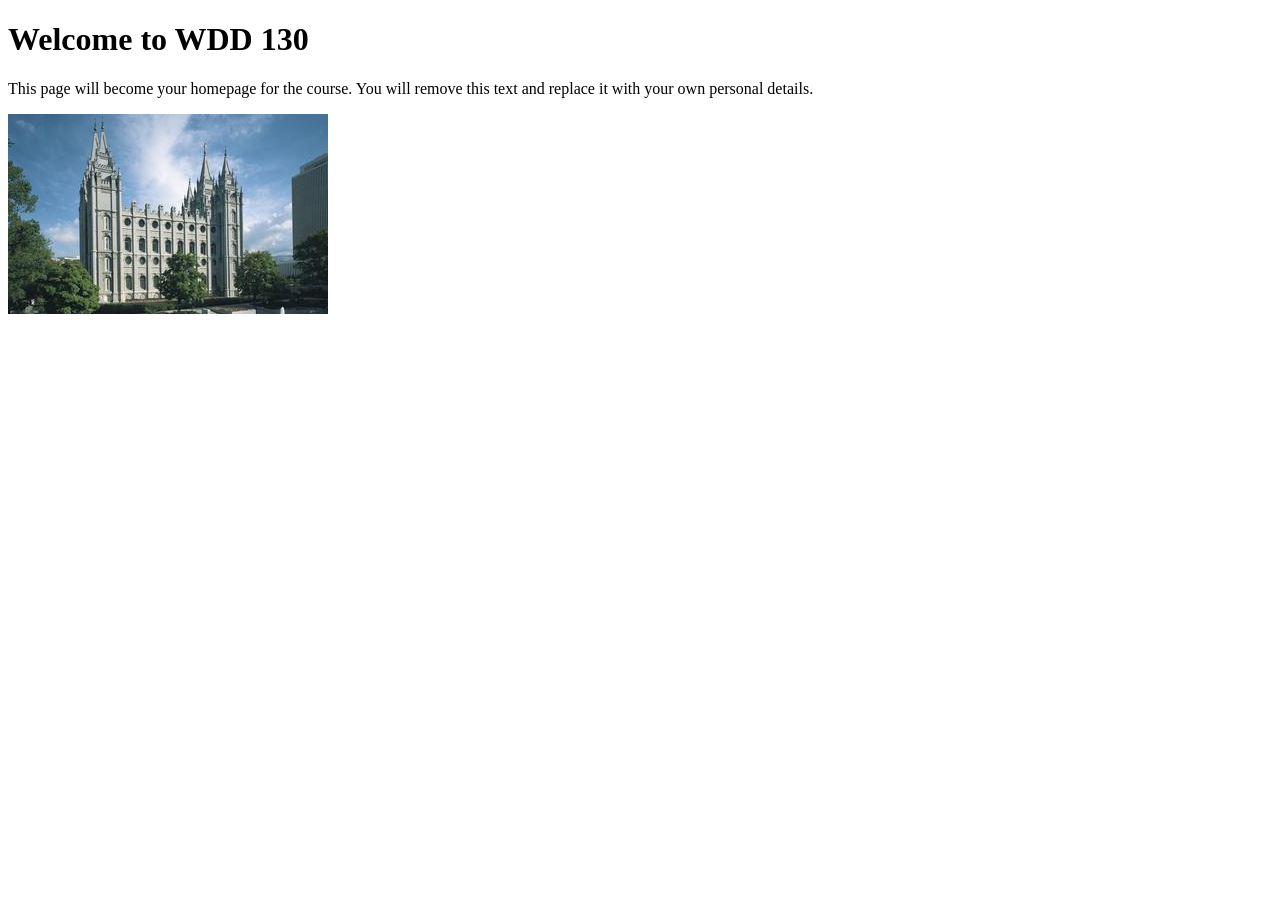
==== index.html @ c31dc637 "Initial commit" ====
<!DOCTYPE html>
<html lang="en">

<head>
    <meta charset="UTF-8">
    <meta name="viewport" content="width=device-width, initial-scale=1.0">
    <title>WDD 130 | Personal Homepage</title>
</head>

<body>
    <h1>Welcome to WDD 130</h1>
    <p>This page will become your homepage for the course. You will remove this text and replace it with your own personal details.</p>

    <img src="images/salt-lake-temple.jpg" alt="The Salt Lake Temple.">
</body>

</html>
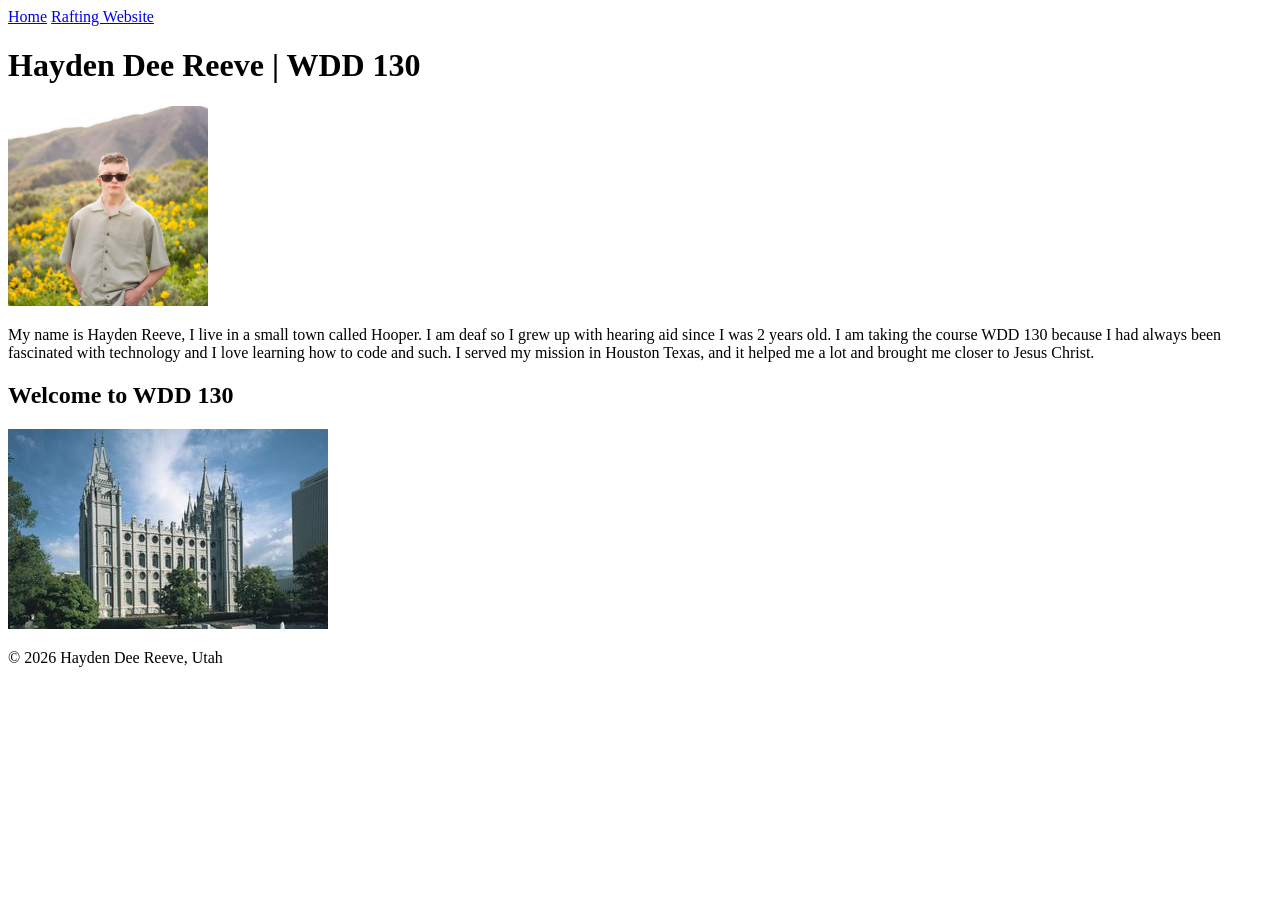
==== commit 57b6a9a2: "update homepage" ====
--- a/index.html
+++ b/index.html
@@ -4,14 +4,36 @@
 <head>
     <meta charset="UTF-8">
     <meta name="viewport" content="width=device-width, initial-scale=1.0">
-    <title>WDD 130 | Personal Homepage</title>
+    <title>Hayden Dee Reeve | WDD 130</title>
 </head>
 
 <body>
-    <h1>Welcome to WDD 130</h1>
-    <p>This page will become your homepage for the course. You will remove this text and replace it with your own personal details.</p>
 
-    <img src="images/salt-lake-temple.jpg" alt="The Salt Lake Temple.">
+    <header>
+        <nav>
+            <a href="#">Home</a>
+            <a href="wwr/">Rafting Website</a>
+        </nav>
+    </header>
+
+    <main>
+        <h1>Hayden Dee Reeve | WDD 130</h1>
+
+        <img src="images/profile.jpg" alt="A photo of Hayden Dee Reeve" width="200">
+
+        <p>My name is Hayden Reeve, I live in a small town called Hooper. I am deaf so I grew up with hearing aid since I was 2 years old. I am taking the course WDD 130 because I had always been fascinated with technology and I love learning how to code and such. I served my mission in Houston Texas, and it helped me a lot and brought me closer to Jesus Christ. </p>
+
+        <h2>Welcome to WDD 130</h2>
+
+        <p></p>
+
+        <img src="images/salt-lake-temple.jpg" alt="The Salt Lake Temple.">
+    </main>
+
+    <footer>
+        <p>&copy; 2026 Hayden Dee Reeve, Utah</p>
+    </footer>
+
 </body>
 
 </html>
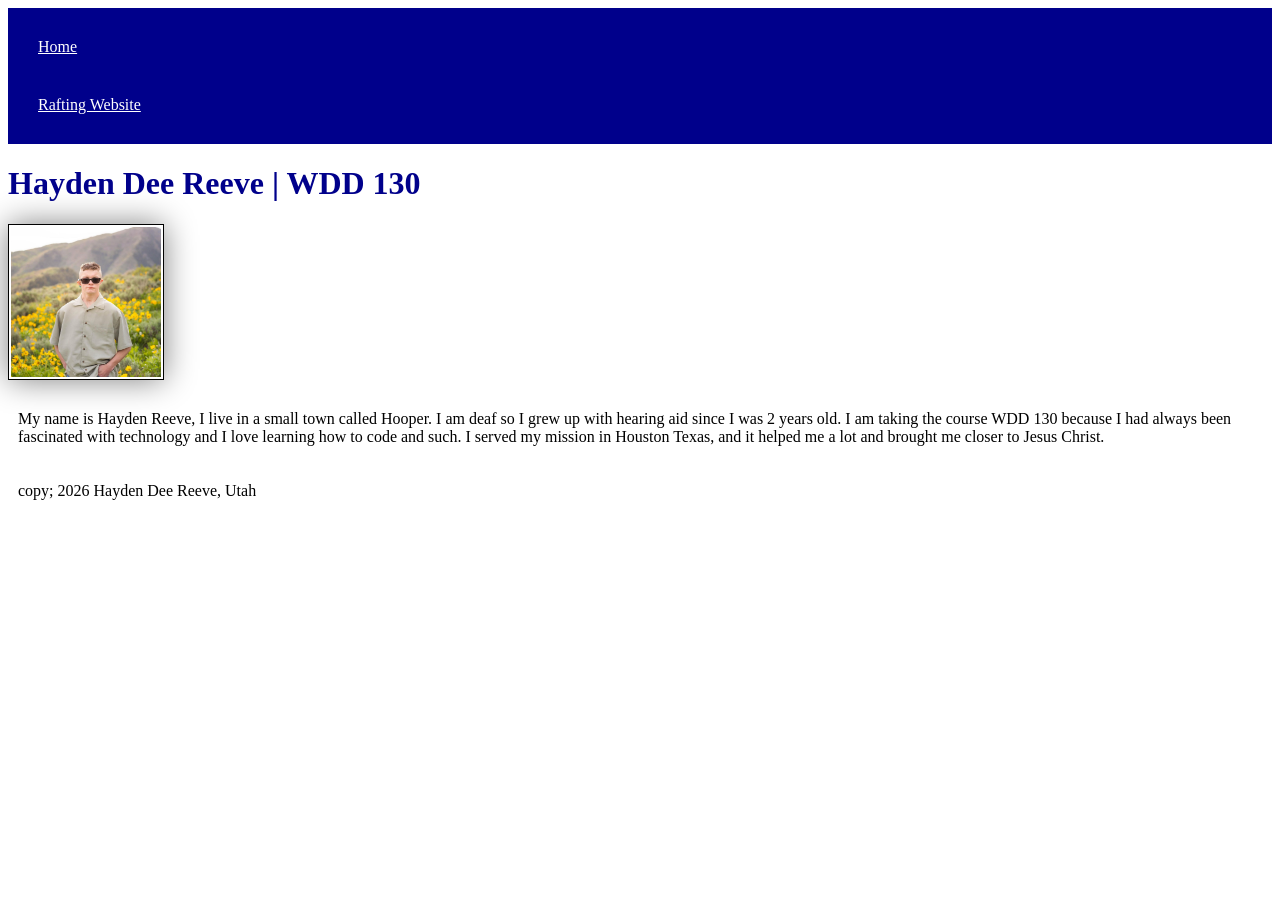
==== commit 095f0a4f: "message" ====
--- a/index.html
+++ b/index.html
@@ -5,6 +5,7 @@
     <meta charset="UTF-8">
     <meta name="viewport" content="width=device-width, initial-scale=1.0">
     <title>Hayden Dee Reeve | WDD 130</title>
+    <link rel="stylesheet" href=" styles/styles.css">
 </head>
 
 <body>
@@ -23,15 +24,10 @@
 
         <p>My name is Hayden Reeve, I live in a small town called Hooper. I am deaf so I grew up with hearing aid since I was 2 years old. I am taking the course WDD 130 because I had always been fascinated with technology and I love learning how to code and such. I served my mission in Houston Texas, and it helped me a lot and brought me closer to Jesus Christ. </p>
 
-        <h2>Welcome to WDD 130</h2>
-
-        <p></p>
-
-        <img src="images/salt-lake-temple.jpg" alt="The Salt Lake Temple.">
     </main>
 
     <footer>
-        <p>&copy; 2026 Hayden Dee Reeve, Utah</p>
+        <p>copy; 2026 Hayden Dee Reeve, Utah</p>
     </footer>
 
 </body>
--- a/styles/styles.css
+++ b/styles/styles.css
@@ -0,0 +1,26 @@
+nav {
+    background-color: darkblue;
+    padding: 10px;
+}
+
+nav a {
+    color: white;
+    display: block;
+    padding: 20px;
+}
+
+h1 {
+    color: darkblue;
+}
+
+img {
+    width: 150px;
+    height: auto;
+    border: 1px solid black;
+    padding: 2px;
+    box-shadow: 0 0 30px gray;
+}
+
+p {
+    padding: 10px;
+}
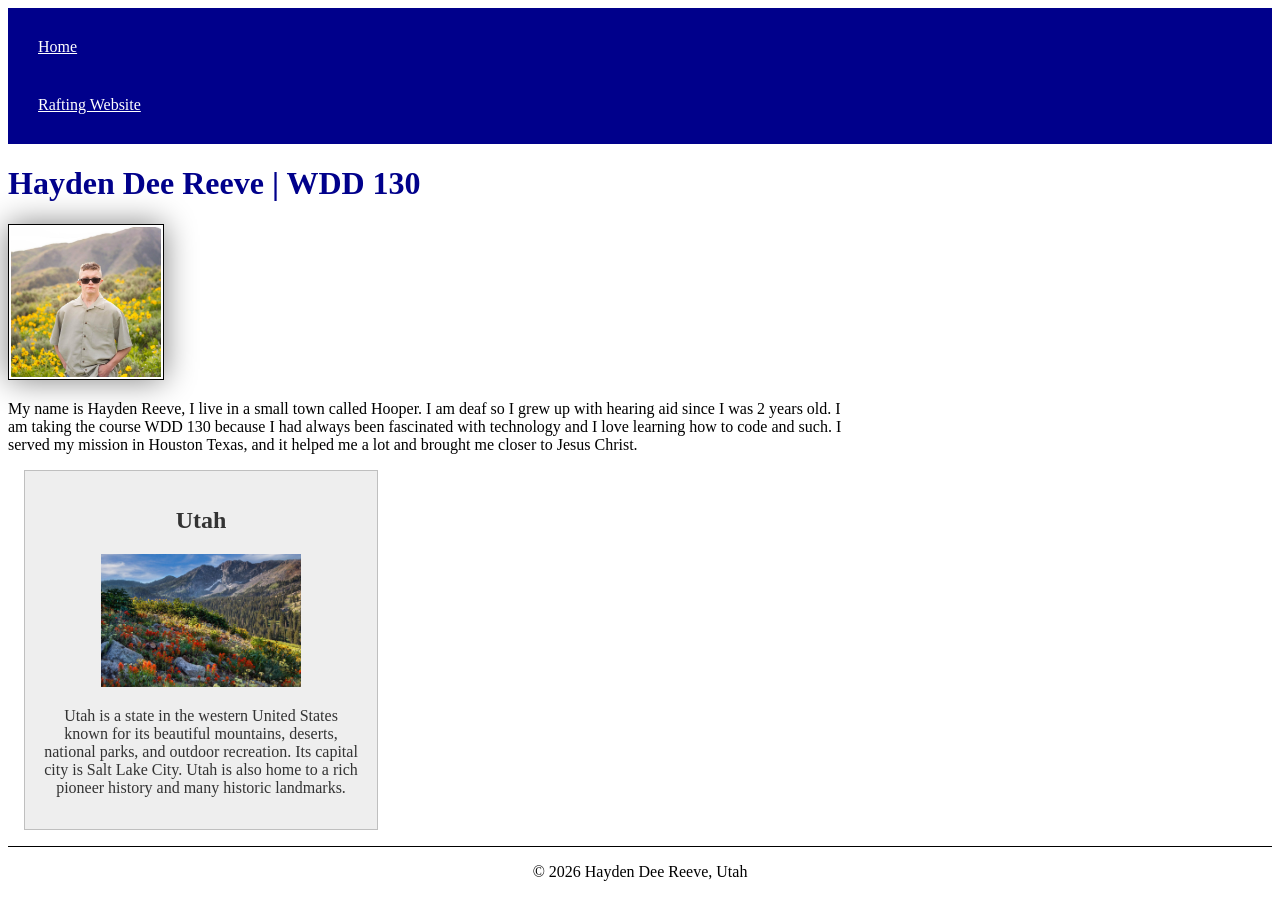
==== commit c4f77936: "message" ====
--- a/index.html
+++ b/index.html
@@ -5,7 +5,9 @@
     <meta charset="UTF-8">
     <meta name="viewport" content="width=device-width, initial-scale=1.0">
     <title>Hayden Dee Reeve | WDD 130</title>
-    <link rel="stylesheet" href=" styles/styles.css">
+    <meta name="description" content="Hayden Dee Reeve's WDD 130 course home page for learning HTML, CSS, and web development.">
+    <meta name="author" content="Hayden Dee Reeve">
+    <link rel="stylesheet" href="styles/styles.css">
 </head>
 
 <body>
@@ -25,9 +27,14 @@
         <p>My name is Hayden Reeve, I live in a small town called Hooper. I am deaf so I grew up with hearing aid since I was 2 years old. I am taking the course WDD 130 because I had always been fascinated with technology and I love learning how to code and such. I served my mission in Houston Texas, and it helped me a lot and brought me closer to Jesus Christ. </p>
 
     </main>
+    <aside>
+        <h2>Utah</h2>
+        <img src="images/utah.jpg" alt="Utah landscape">
+        <p>Utah is a state in the western United States known for its beautiful mountains, deserts, national parks, and outdoor recreation. Its capital city is Salt Lake City. Utah is also home to a rich pioneer history and many historic landmarks.</p>
+    </aside>
 
     <footer>
-        <p>copy; 2026 Hayden Dee Reeve, Utah</p>
+        <p>&copy; 2026 Hayden Dee Reeve, Utah</p>
     </footer>
 
 </body>
--- a/styles/styles.css
+++ b/styles/styles.css
@@ -13,7 +13,26 @@
     color: darkblue;
 }
 
-img {
+aside {
+    width: 20rem;
+    margin: 1rem;
+    border: 1px solid rgb(0 0 0 / 0.2);
+    padding: 1rem;
+    background-color: #eee;
+    color: #333;
+    text-align: center;
+}
+
+aside img {
+    width: 200px;
+    height: auto;
+}
+
+main {
+    max-width: 840px;
+}
+
+main img {
     width: 150px;
     height: auto;
     border: 1px solid black;
@@ -22,5 +41,11 @@
 }
 
 p {
-    padding: 10px;
+    padding: 0;
 }
+
+footer {
+    margin-top: 15px;
+    border-top: 1px solid #000;
+    text-align: center;
+}
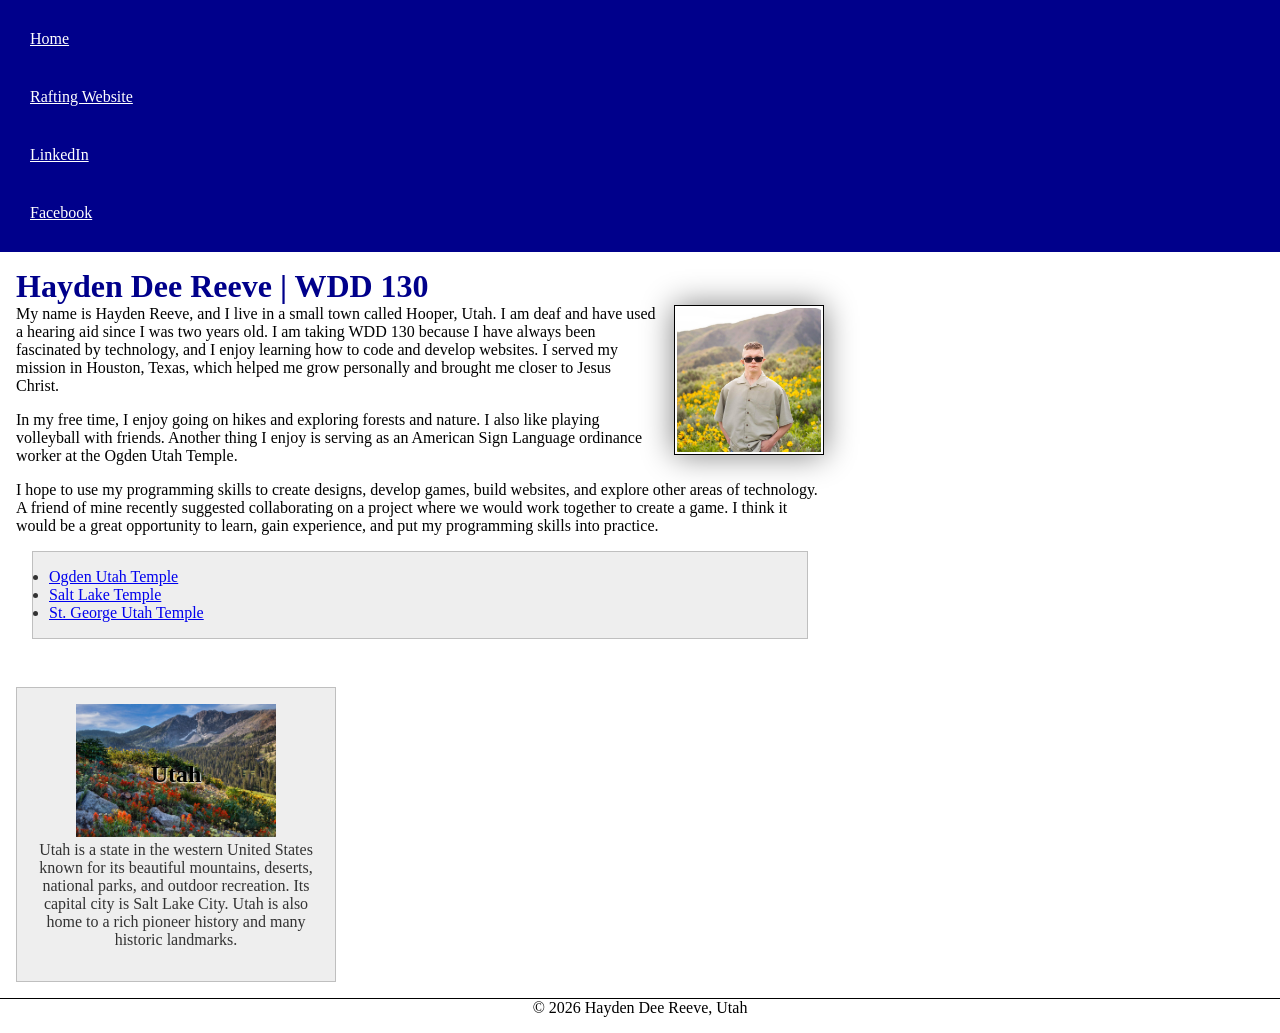
==== commit d7818361: "message" ====
--- a/index.html
+++ b/index.html
@@ -16,6 +16,8 @@
         <nav>
             <a href="#">Home</a>
             <a href="wwr/">Rafting Website</a>
+            <a href="https://linkedin.com" target="_blank" rel="noopener">LinkedIn</a>
+            <a href="https://facebook.com/hayditty04" target="_blank" rel="noopener">Facebook</a>
         </nav>
     </header>
 
@@ -24,10 +26,20 @@
 
         <img src="images/profile.jpg" alt="A photo of Hayden Dee Reeve" width="200">
 
-        <p>My name is Hayden Reeve, I live in a small town called Hooper. I am deaf so I grew up with hearing aid since I was 2 years old. I am taking the course WDD 130 because I had always been fascinated with technology and I love learning how to code and such. I served my mission in Houston Texas, and it helped me a lot and brought me closer to Jesus Christ. </p>
+        <p>My name is Hayden Reeve, and I live in a small town called Hooper, Utah. I am deaf and have used a hearing aid since I was two years old. I am taking WDD 130 because I have always been fascinated by technology, and I enjoy learning how to code and develop websites. I served my mission in Houston, Texas, which helped me grow personally and brought me closer to Jesus Christ.</p>
+
+        <p>In my free time, I enjoy going on hikes and exploring forests and nature. I also like playing volleyball with friends. Another thing I enjoy is serving as an American Sign Language ordinance worker at the Ogden Utah Temple.</p>
+
+        <p>I hope to use my programming skills to create designs, develop games, build websites, and explore other areas of technology. A friend of mine recently suggested collaborating on a project where we would work together to create a game. I think it would be a great opportunity to learn, gain experience, and put my programming skills into practice.</p>
+
+        <ul class="box">
+            <li><a href="https://www.churchofjesuschrist.org/temples/details/ogden-utah-temple" target="_blank" rel="noopener">Ogden Utah Temple</a></li>
+            <li><a href="https://www.churchofjesuschrist.org/temples/details/salt-lake-temple" target="_blank" rel="noopener">Salt Lake Temple</a></li>
+            <li><a href="https://www.churchofjesuschrist.org/temples/details/st-george-utah-temple" target="_blank" rel="noopener">St. George Utah Temple</a></li>
+        </ul>
 
     </main>
-    <aside>
+    <aside class="box">
         <h2>Utah</h2>
         <img src="images/utah.jpg" alt="Utah landscape">
         <p>Utah is a state in the western United States known for its beautiful mountains, deserts, national parks, and outdoor recreation. Its capital city is Salt Lake City. Utah is also home to a rich pioneer history and many historic landmarks.</p>
--- a/styles/styles.css
+++ b/styles/styles.css
@@ -1,26 +1,45 @@
+* {
+    margin: 0;
+    padding: 0;
+    box-sizing: border-box;
+}
+
+:root {
+    --primary-color: darkblue;
+    --text-color: white;
+    --standard-padding: 1rem;
+}
+
 nav {
-    background-color: darkblue;
+    background-color: var(--primary-color);
     padding: 10px;
 }
 
 nav a {
-    color: white;
+    color: var(--text-color);
     display: block;
     padding: 20px;
 }
 
 h1 {
-    color: darkblue;
+    color: var(--primary-color);
 }
 
 aside {
     width: 20rem;
-    margin: 1rem;
-    border: 1px solid rgb(0 0 0 / 0.2);
-    padding: 1rem;
-    background-color: #eee;
-    color: #333;
     text-align: center;
+    position: relative;
+}
+
+aside h2 {
+    position: absolute;
+    top: 25%;
+    left: 50%;
+    transform: translateX(-50%);
+    width: 100%;
+    text-align: center;
+    color: black;
+    text-shadow: 1px 1px 2px white;
 }
 
 aside img {
@@ -30,6 +49,7 @@
 
 main {
     max-width: 840px;
+    padding: 1rem;
 }
 
 main img {
@@ -38,10 +58,13 @@
     border: 1px solid black;
     padding: 2px;
     box-shadow: 0 0 30px gray;
+    float: right;
+    margin-left: 1rem;
 }
 
 p {
     padding: 0;
+    margin-bottom: 1rem;
 }
 
 footer {
@@ -49,3 +72,12 @@
     border-top: 1px solid #000;
     text-align: center;
 }
+
+/* Class Selectors */
+.box {
+    margin: 1rem;
+    border: 1px solid rgb(0 0 0 / 0.2);
+    padding: 1rem;
+    background-color: #eee;
+    color: #333;
+}
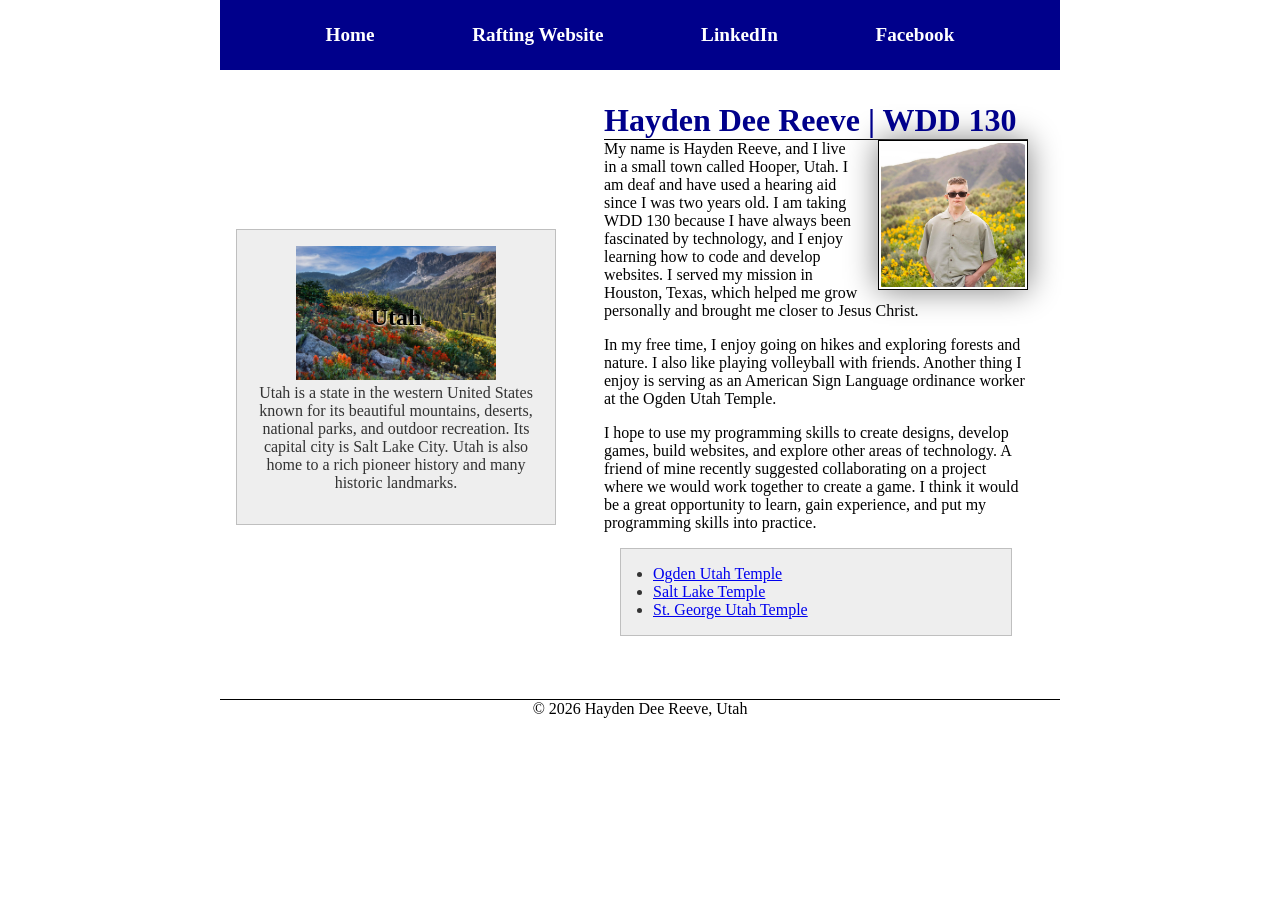
==== commit 746db239: "message" ====
--- a/index.html
+++ b/index.html
@@ -20,31 +20,31 @@
             <a href="https://facebook.com/hayditty04" target="_blank" rel="noopener">Facebook</a>
         </nav>
     </header>
+    <div class="grid">
+        <main>
+            <h1>Hayden Dee Reeve | WDD 130</h1>
 
-    <main>
-        <h1>Hayden Dee Reeve | WDD 130</h1>
+            <img src="images/profile.jpg" alt="A photo of Hayden Dee Reeve" width="200">
 
-        <img src="images/profile.jpg" alt="A photo of Hayden Dee Reeve" width="200">
+            <p>My name is Hayden Reeve, and I live in a small town called Hooper, Utah. I am deaf and have used a hearing aid since I was two years old. I am taking WDD 130 because I have always been fascinated by technology, and I enjoy learning how to code and develop websites. I served my mission in Houston, Texas, which helped me grow personally and brought me closer to Jesus Christ.</p>
 
-        <p>My name is Hayden Reeve, and I live in a small town called Hooper, Utah. I am deaf and have used a hearing aid since I was two years old. I am taking WDD 130 because I have always been fascinated by technology, and I enjoy learning how to code and develop websites. I served my mission in Houston, Texas, which helped me grow personally and brought me closer to Jesus Christ.</p>
+            <p>In my free time, I enjoy going on hikes and exploring forests and nature. I also like playing volleyball with friends. Another thing I enjoy is serving as an American Sign Language ordinance worker at the Ogden Utah Temple.</p>
 
-        <p>In my free time, I enjoy going on hikes and exploring forests and nature. I also like playing volleyball with friends. Another thing I enjoy is serving as an American Sign Language ordinance worker at the Ogden Utah Temple.</p>
+            <p>I hope to use my programming skills to create designs, develop games, build websites, and explore other areas of technology. A friend of mine recently suggested collaborating on a project where we would work together to create a game. I think it would be a great opportunity to learn, gain experience, and put my programming skills into practice.</p>
 
-        <p>I hope to use my programming skills to create designs, develop games, build websites, and explore other areas of technology. A friend of mine recently suggested collaborating on a project where we would work together to create a game. I think it would be a great opportunity to learn, gain experience, and put my programming skills into practice.</p>
+            <ul class="box">
+                <li><a href="https://www.churchofjesuschrist.org/temples/details/ogden-utah-temple" target="_blank" rel="noopener">Ogden Utah Temple</a></li>
+                <li><a href="https://www.churchofjesuschrist.org/temples/details/salt-lake-temple" target="_blank" rel="noopener">Salt Lake Temple</a></li>
+                <li><a href="https://www.churchofjesuschrist.org/temples/details/st-george-utah-temple" target="_blank" rel="noopener">St. George Utah Temple</a></li>
+            </ul>
 
-        <ul class="box">
-            <li><a href="https://www.churchofjesuschrist.org/temples/details/ogden-utah-temple" target="_blank" rel="noopener">Ogden Utah Temple</a></li>
-            <li><a href="https://www.churchofjesuschrist.org/temples/details/salt-lake-temple" target="_blank" rel="noopener">Salt Lake Temple</a></li>
-            <li><a href="https://www.churchofjesuschrist.org/temples/details/st-george-utah-temple" target="_blank" rel="noopener">St. George Utah Temple</a></li>
-        </ul>
-
-    </main>
-    <aside class="box">
-        <h2>Utah</h2>
-        <img src="images/utah.jpg" alt="Utah landscape">
-        <p>Utah is a state in the western United States known for its beautiful mountains, deserts, national parks, and outdoor recreation. Its capital city is Salt Lake City. Utah is also home to a rich pioneer history and many historic landmarks.</p>
-    </aside>
-
+        </main>
+        <aside class="box">
+            <h2>Utah</h2>
+            <img src="images/utah.jpg" alt="Utah landscape">
+            <p>Utah is a state in the western United States known for its beautiful mountains, deserts, national parks, and outdoor recreation. Its capital city is Salt Lake City. Utah is also home to a rich pioneer history and many historic landmarks.</p>
+        </aside>
+    </div>
     <footer>
         <p>&copy; 2026 Hayden Dee Reeve, Utah</p>
     </footer>
--- a/styles/styles.css
+++ b/styles/styles.css
@@ -10,25 +10,46 @@
     --standard-padding: 1rem;
 }
 
+header,
+.grid,
+footer {
+    max-width: 840px;
+    margin: 0 auto;
+}
+
+.grid {
+    display: grid;
+    align-items: center;
+}
+
 nav {
     background-color: var(--primary-color);
-    padding: 10px;
+    padding: 1rem;
+    display: flex;
+    justify-content: space-evenly;
+    align-items: center;
 }
 
 nav a {
     color: var(--text-color);
     display: block;
-    padding: 20px;
+    padding: 0.5rem;
+    text-decoration: none;
+    font-size: 1.2rem;
+    font-weight: 700;
 }
 
 h1 {
     color: var(--primary-color);
+    border-bottom: 1px solid #000;
 }
 
 aside {
     width: 20rem;
     text-align: center;
     position: relative;
+    grid-column: 1/2;
+    grid-row: 1/2;
 }
 
 aside h2 {
@@ -48,7 +69,8 @@
 }
 
 main {
-    max-width: 840px;
+    grid-column: 2/3;
+    margin: 1rem;
     padding: 1rem;
 }
 
@@ -73,7 +95,6 @@
     text-align: center;
 }
 
-/* Class Selectors */
 .box {
     margin: 1rem;
     border: 1px solid rgb(0 0 0 / 0.2);
@@ -81,3 +102,7 @@
     background-color: #eee;
     color: #333;
 }
+
+main ul.box {
+    padding-left: 2rem;
+}
